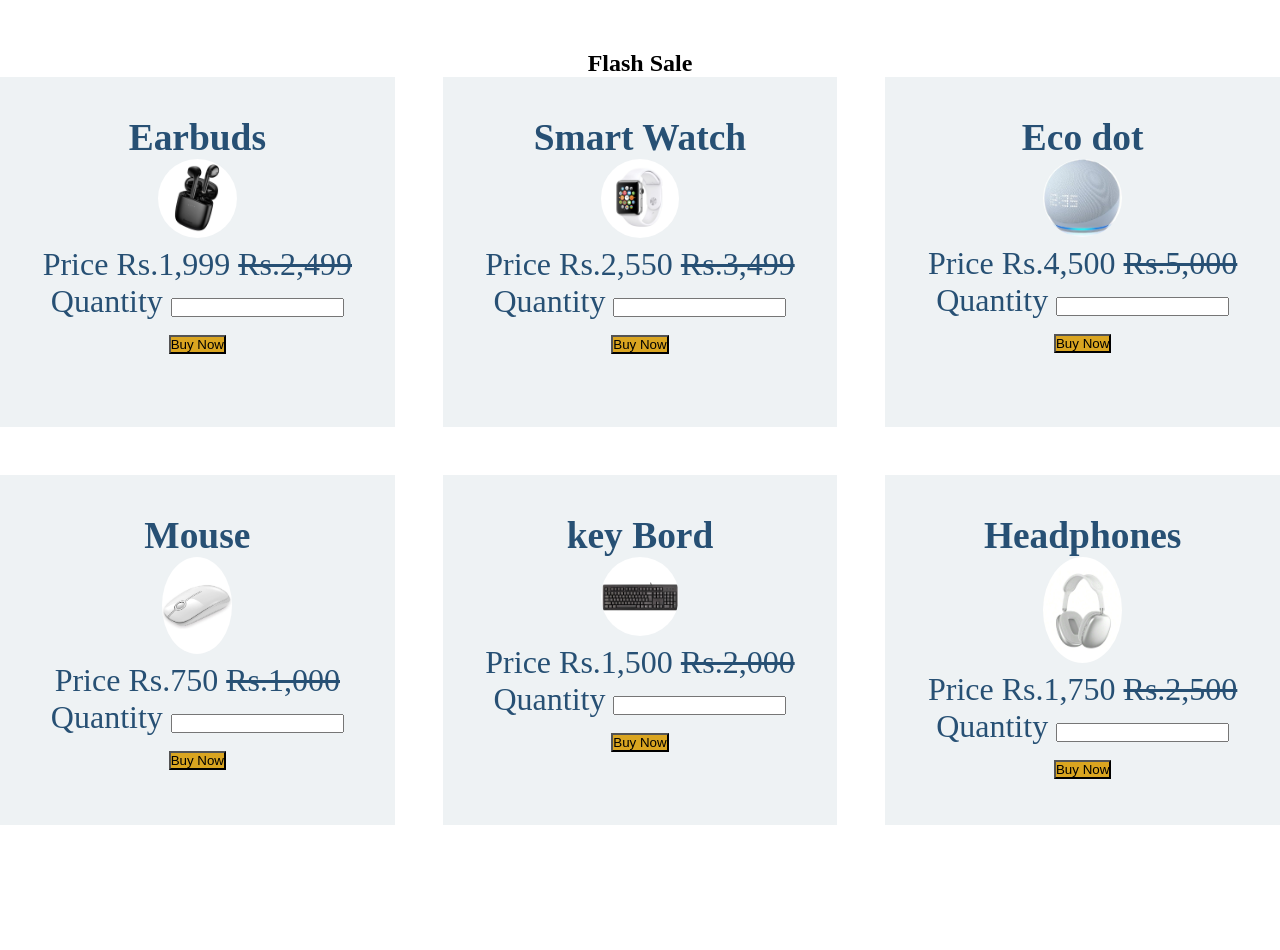
==== index.html @ 19ce0a09 "first file" ====
<!DOCTYPE html>
<html lang="en">
    <head>
        <meta charset="UTF-8">
        <meta name="auther" content="learning">
        <title>my first projet</title>
       <link rel="icon" href="-(9).jpeg" type="image/png">

       <link rel="stylesheet" href="style.css" type="text/css">
       <link rel="script. js" href="script.js">

    </head>
    <section class="hero" id="new-arrival">
     <h1 style="text-align:center; margin-top:50px;">Flash Sale</h1>
     </section>
    <body>
     <main class="container">
        <div class="box">

              <h3>Earbuds</h3>
            <img src="image/_ (11).jpeg" alt="pic" width="100" height="100">
            <p class="price">Price Rs.1,999  <del>Rs.2,499</del></p>
            <p class="Quantity">Quantity
            <input class="qty" type="number">
            </p>
            <button class=" Add cart">Buy Now</button>

        </div>

        <div class="box">

            <h3>Smart Watch</h3>
            <img src="image/Should You Ditch Your Fitness Tracker For an Apple Watch_.jpeg" alt="pic" width="100" height="100" >
            <p class="price">Price Rs.2,550  <del>Rs.3,499</del></p>
            <p class="Quantity">Quantity
            <input class="qty" type="number">
            </p>
            <button class=" Add cart">Buy Now</button>
        </div>

        <div class="box">
            <h3>Eco dot</h3>
            <img src="image/Echo Dot.jpeg" alt="pic" width="100" height="100" >
            <p class="price">Price Rs.4,500  <del>Rs.5,000</del></p>
            <p class="Quantity">Quantity
            <input class="qty" type="number">
            </p>
            <button class=" Add cart">Buy Now</button>
        
        </div>
        <div class="box">
            <h3>Mouse</h3>
            <img src="image/Mercari_ Your Marketplace.jpeg" alt="pic" width="70" height="500" >
            <p class="price">Price Rs.750  <del>Rs.1,000</del></p>
            <p class="Quantity">Quantity
            <input class="qty" type="number">
            </p>
            <button class=" Add cart">Buy Now</button>
        
        </div>

        <div class="box">
            <h3>key Bord</h3>
            <img src="image/a4tech-keyboard-KM-720U.jpeg" alt="pic" width="100" height="100" >
            <p class="price">Price Rs.1,500  <del>Rs.2,000</del></p>
            <p class="Quantity">Quantity
            <input class="qty" type="number">
            </p>
            <button class=" Add cart">Buy Now</button>
        
        </div>
        <div class="box">
            <h3>Headphones</h3>
            <img src="image/_ (12).jpeg" alt="pic" width="100" height="100" >
            <p class="price">Price Rs.1,750 <del>Rs.2,500</del></p>
            <p class="Quantity">Quantity
            <input class="qty" type="number">
            </p>
            <button class=" Add cart">Buy Now</button>
        
        </div>
      
     </main>
     
        
    </body>

</html>
---- style.css ----
*{

    margin: 0;
    padding: 0;
    box-sizing: border-box;
}

body{
    min-height: 100vh;
}
  .box{
    background-color: rgb(238, 242, 244);
    color: rgb(39, 80, 116);
    font-size: 2rem;
    padding: 10%;
    align-items: center;
    
  
  }
  .container{

     display: grid;
    grid-template-columns:
    1fr 1fr 1fr;
    grid-auto-rows:
    350px;
    row-gap: 3em;
    column-gap: 3em;
   text-align-last: center;
  }
  
 .box img {
    max-width: 25%;
    height: auto;
    object-fit: cover;
    border-radius: 50%;
    background-color: 5px double green;
    
}
.box button{
    background-color: goldenrod;

}
.p button{
    font-size: 10px;
    align-items: center;
}
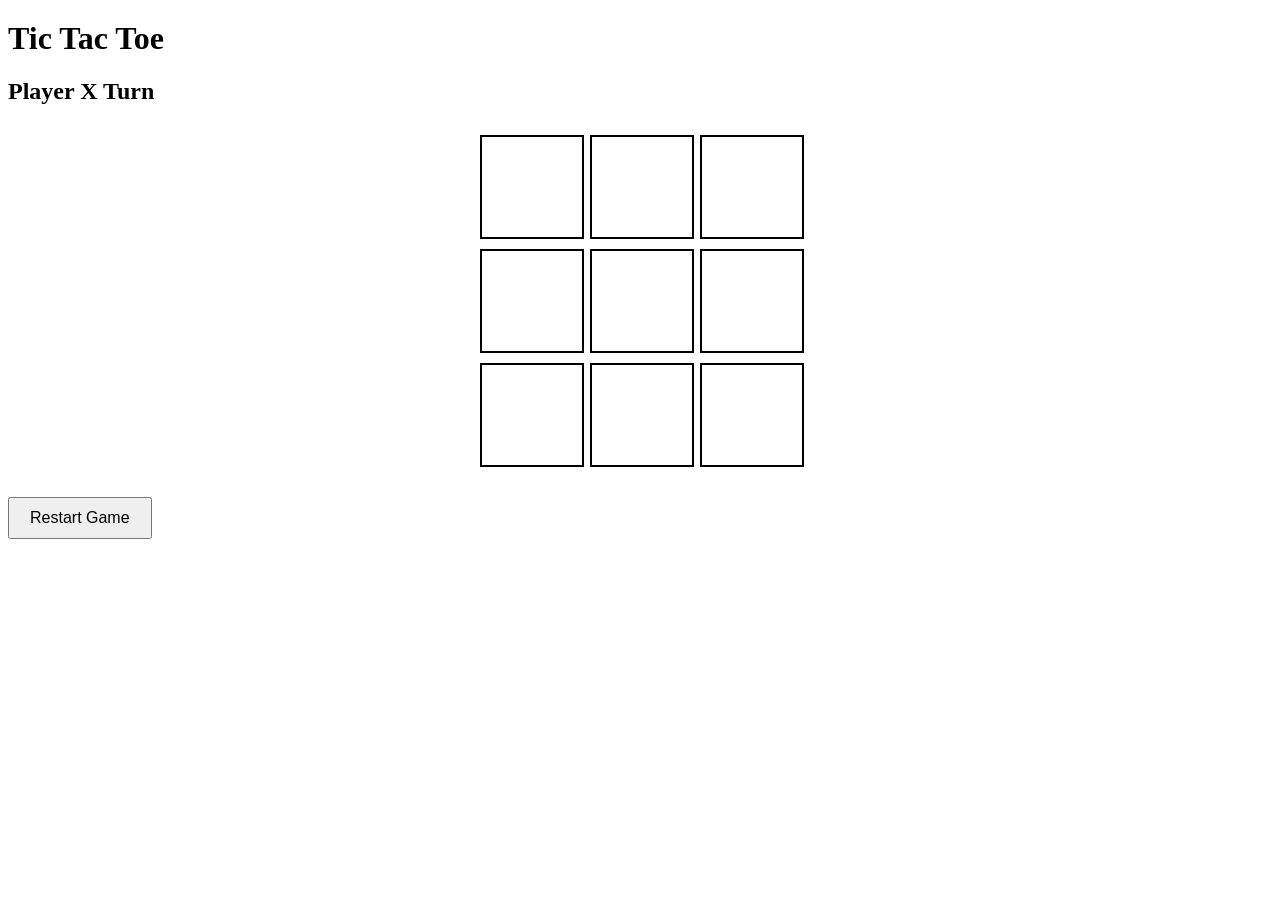
==== commit 2d1f8091: "change gaming code" ====
--- a/index.html
+++ b/index.html
@@ -1,88 +1,35 @@
 <!DOCTYPE html>
-<html lang="en">
-    <head>
-        <meta charset="UTF-8">
-        <meta name="auther" content="learning">
-        <title>my first projet</title>
-       <link rel="icon" href="-(9).jpeg" type="image/png">
+<html>
+<head>
+<title>Advanced Tic Tac Toe</title>
+<link rel="stylesheet" href="style.css">
+</head>
 
-       <link rel="stylesheet" href="style.css" type="text/css">
-       <link rel="script. js" href="script.js">
+<body>
 
-    </head>
-    <section class="hero" id="new-arrival">
-     <h1 style="text-align:center; margin-top:50px;">Flash Sale</h1>
-     </section>
-    <body>
-     <main class="container">
-        <div class="box">
+<h1>Tic Tac Toe</h1>
 
-              <h3>Earbuds</h3>
-            <img src="image/_ (11).jpeg" alt="pic" width="100" height="100">
-            <p class="price">Price Rs.1,999  <del>Rs.2,499</del></p>
-            <p class="Quantity">Quantity
-            <input class="qty" type="number">
-            </p>
-            <button class=" Add cart">Buy Now</button>
+<h2 id="status">Player X Turn</h2>
 
-        </div>
+<div class="board">
 
-        <div class="box">
+<div class="cell" data-index="0"></div>
+<div class="cell" data-index="1"></div>
+<div class="cell" data-index="2"></div>
 
-            <h3>Smart Watch</h3>
-            <img src="image/Should You Ditch Your Fitness Tracker For an Apple Watch_.jpeg" alt="pic" width="100" height="100" >
-            <p class="price">Price Rs.2,550  <del>Rs.3,499</del></p>
-            <p class="Quantity">Quantity
-            <input class="qty" type="number">
-            </p>
-            <button class=" Add cart">Buy Now</button>
-        </div>
+<div class="cell" data-index="3"></div>
+<div class="cell" data-index="4"></div>
+<div class="cell" data-index="5"></div>
 
-        <div class="box">
-            <h3>Eco dot</h3>
-            <img src="image/Echo Dot.jpeg" alt="pic" width="100" height="100" >
-            <p class="price">Price Rs.4,500  <del>Rs.5,000</del></p>
-            <p class="Quantity">Quantity
-            <input class="qty" type="number">
-            </p>
-            <button class=" Add cart">Buy Now</button>
-        
-        </div>
-        <div class="box">
-            <h3>Mouse</h3>
-            <img src="image/Mercari_ Your Marketplace.jpeg" alt="pic" width="70" height="500" >
-            <p class="price">Price Rs.750  <del>Rs.1,000</del></p>
-            <p class="Quantity">Quantity
-            <input class="qty" type="number">
-            </p>
-            <button class=" Add cart">Buy Now</button>
-        
-        </div>
+<div class="cell" data-index="6"></div>
+<div class="cell" data-index="7"></div>
+<div class="cell" data-index="8"></div>
 
-        <div class="box">
-            <h3>key Bord</h3>
-            <img src="image/a4tech-keyboard-KM-720U.jpeg" alt="pic" width="100" height="100" >
-            <p class="price">Price Rs.1,500  <del>Rs.2,000</del></p>
-            <p class="Quantity">Quantity
-            <input class="qty" type="number">
-            </p>
-            <button class=" Add cart">Buy Now</button>
-        
-        </div>
-        <div class="box">
-            <h3>Headphones</h3>
-            <img src="image/_ (12).jpeg" alt="pic" width="100" height="100" >
-            <p class="price">Price Rs.1,750 <del>Rs.2,500</del></p>
-            <p class="Quantity">Quantity
-            <input class="qty" type="number">
-            </p>
-            <button class=" Add cart">Buy Now</button>
-        
-        </div>
-      
-     </main>
-     
-        
-    </body>
+</div>
 
+<button onclick="restartGame()">Restart Game</button>
+
+<script src="script.js"></script>
+
+</body>
 </html>
--- a/style.css
+++ b/style.css
@@ -1,47 +1,38 @@
-*{
-
-    margin: 0;
-    padding: 0;
-    box-sizing: border-box;
+bbody{
+font-family: Arial;
+text-align:center;
+background:#f2f2f2;
 }
 
-body{
-    min-height: 100vh;
+h1{
+margin-top:20px;
 }
-  .box{
-    background-color: rgb(238, 242, 244);
-    color: rgb(39, 80, 116);
-    font-size: 2rem;
-    padding: 10%;
-    align-items: center;
-    
-  
-  }
-  .container{
 
-     display: grid;
-    grid-template-columns:
-    1fr 1fr 1fr;
-    grid-auto-rows:
-    350px;
-    row-gap: 3em;
-    column-gap: 3em;
-   text-align-last: center;
-  }
-  
- .box img {
-    max-width: 25%;
-    height: auto;
-    object-fit: cover;
-    border-radius: 50%;
-    background-color: 5px double green;
-    
+.board{
+display:grid;
+grid-template-columns:repeat(3,100px);
+grid-gap:10px;
+justify-content:center;
+margin:30px auto;
 }
-.box button{
-    background-color: goldenrod;
 
+.cell{
+width:100px;
+height:100px;
+background:white;
+border:2px solid black;
+font-size:40px;
+display:flex;
+align-items:center;
+justify-content:center;
+cursor:pointer;
 }
-.p button{
-    font-size: 10px;
-    align-items: center;
+
+.cell:hover{
+background:#e6e6e6;
+}
+
+button{
+padding:10px 20px;
+font-size:16px;
 }
